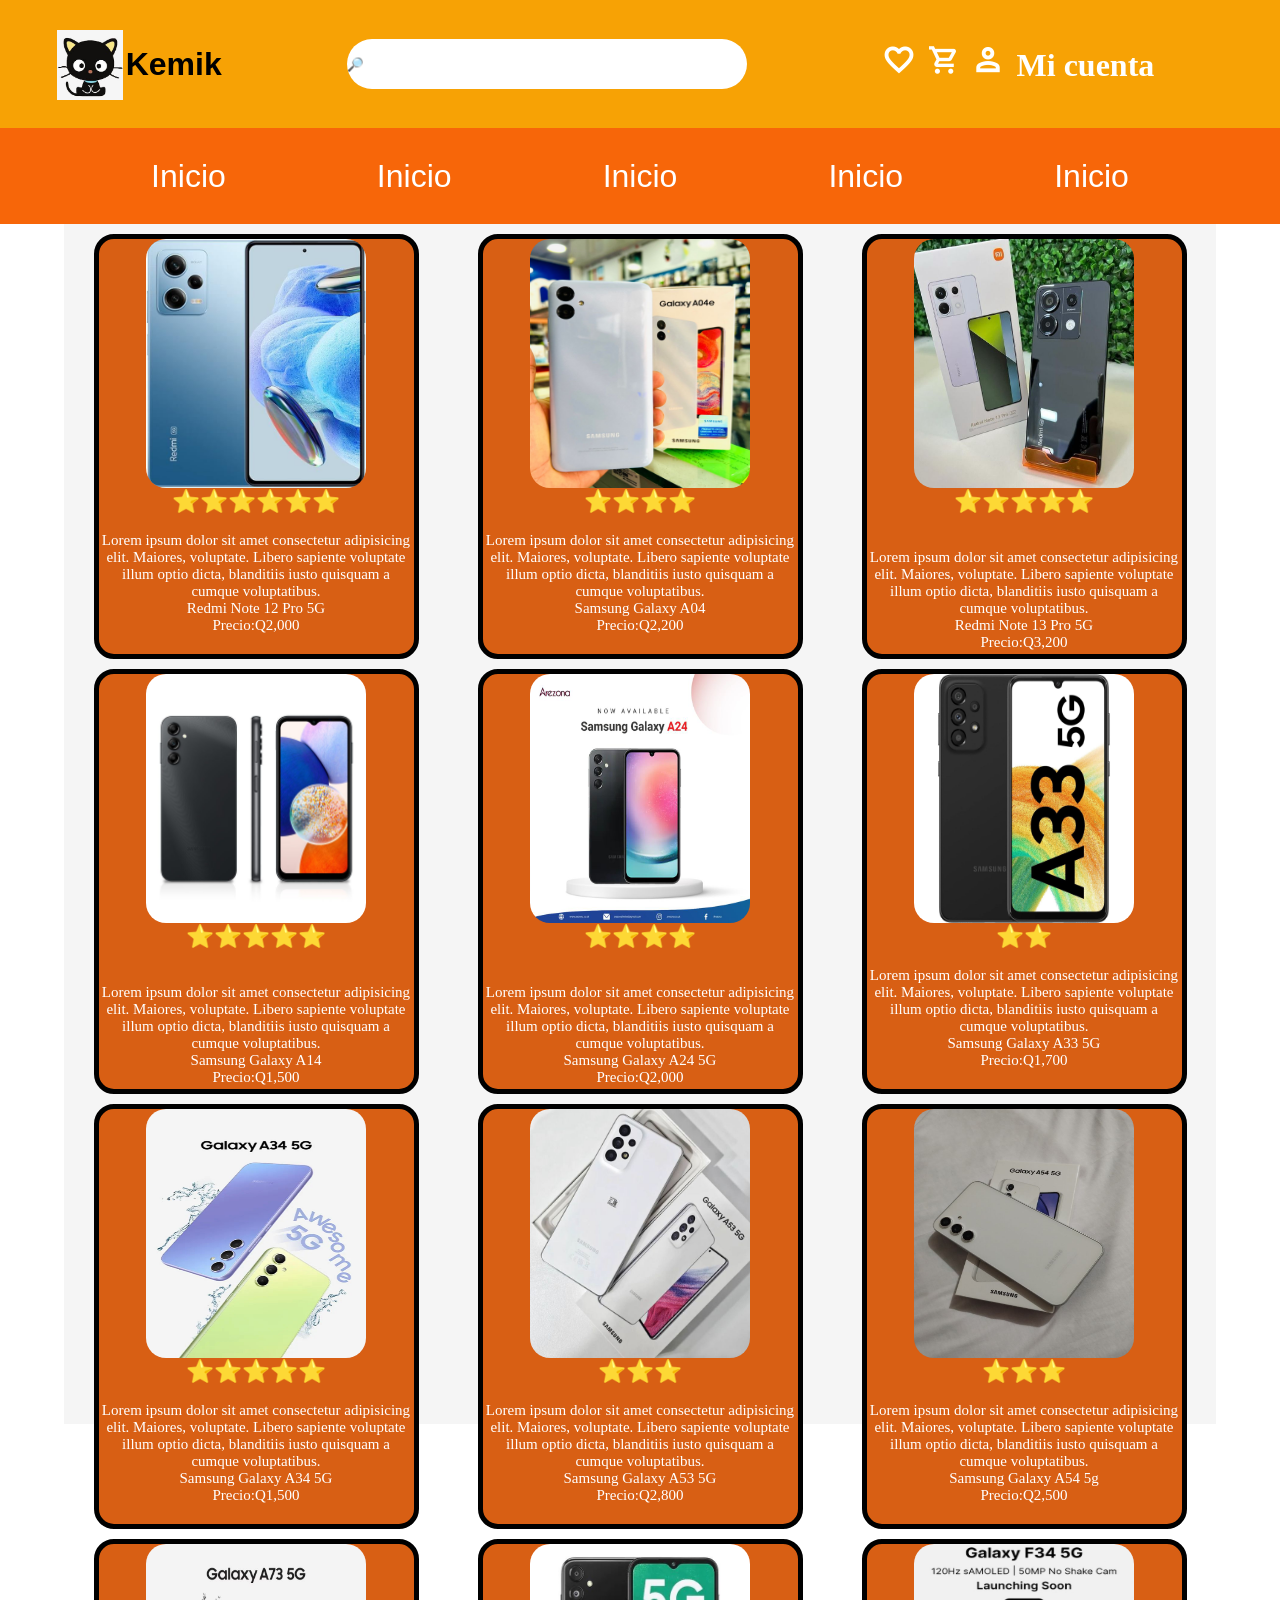
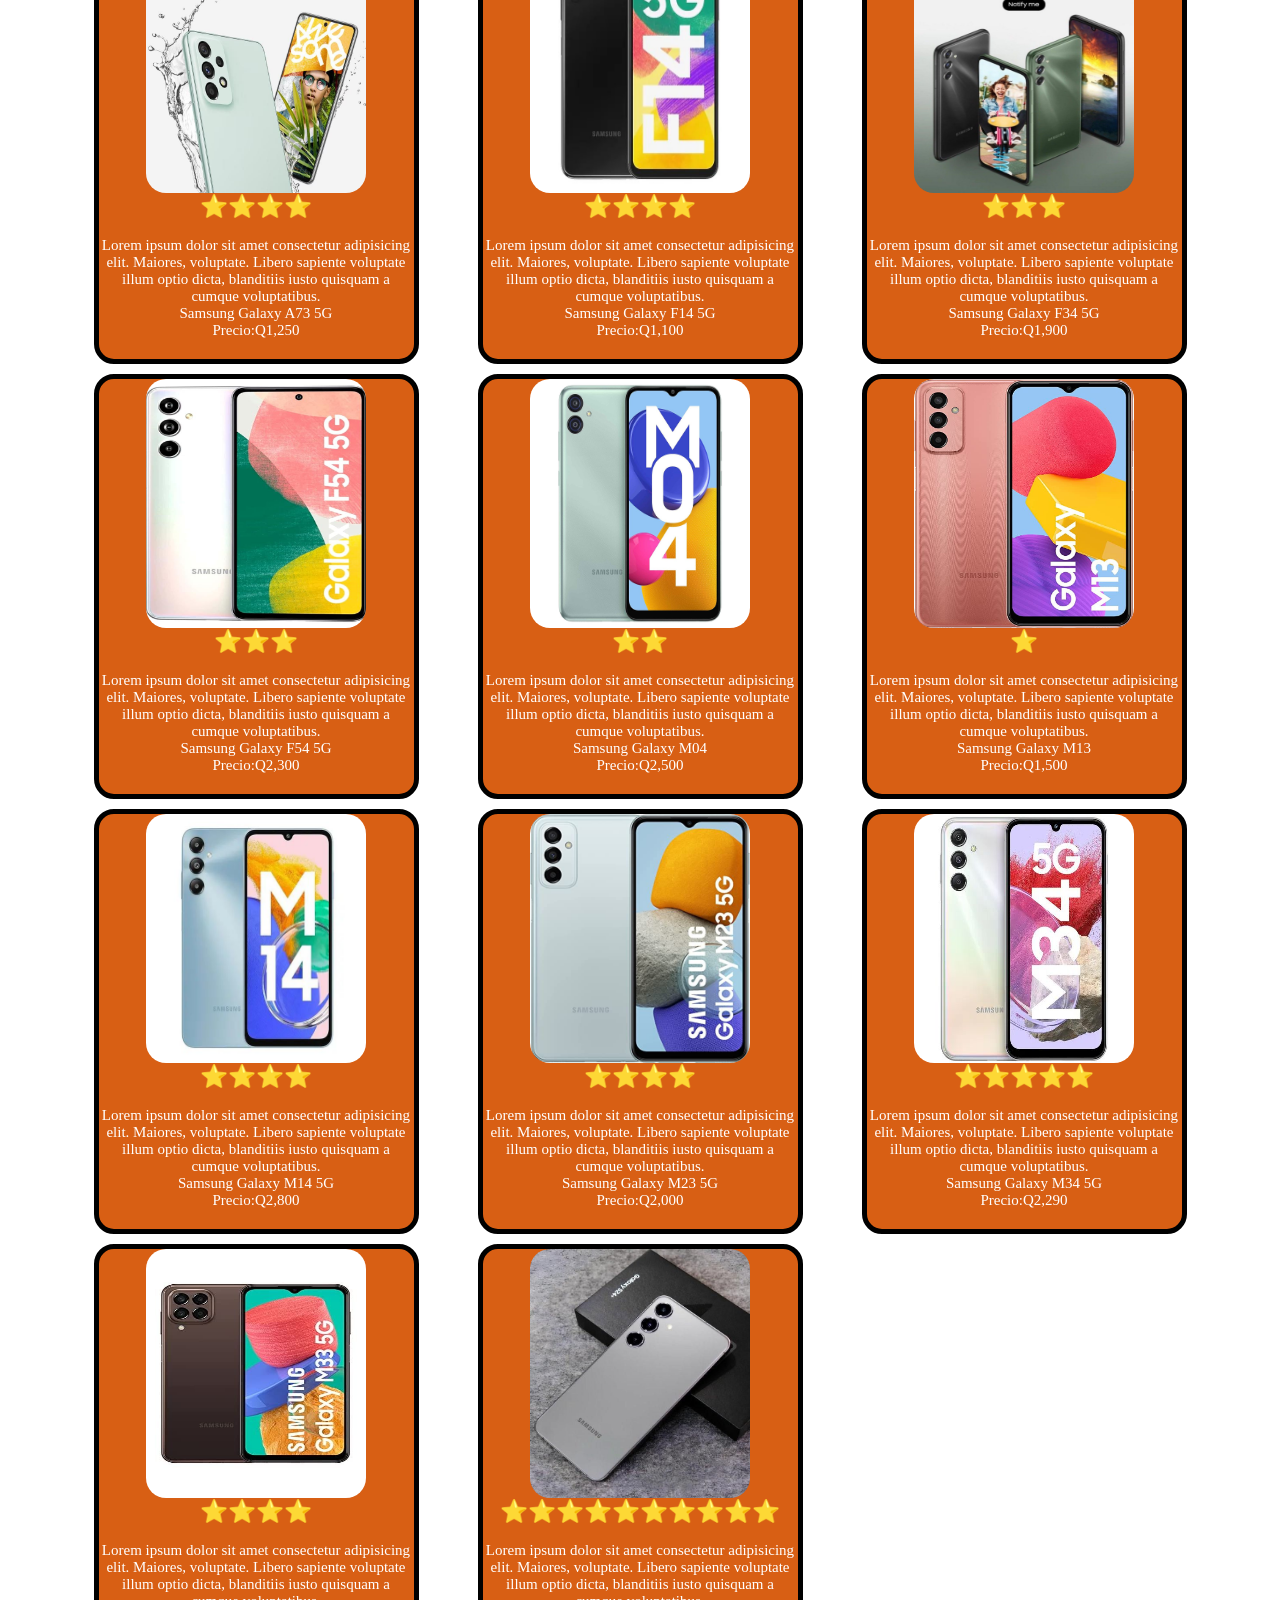
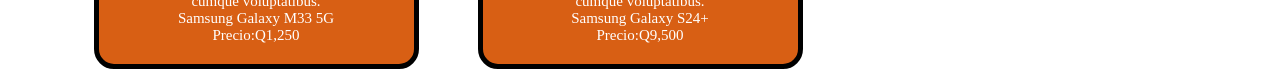
==== css/index.html @ 1ea896f4 "termina la pagina" ====
<!DOCTYPE html>
<html lang="en">
<head>
    <meta charset="UTF-8">
    <meta name="viewport" content="width=device-width, initial-scale=1.0">
    <title>Document</title>
    <link rel="stylesheet" href="https://fonts.googleapis.com/css2?family=Material+Symbols+Outlined" />
    <link rel="stylesheet" href="https://fonts.googleapis.com/css2?family=Material+Symbols+Outlined" />
    <link rel="stylesheet" href="https://fonts.googleapis.com/css2?family=Material+Symbols+Outlined" />
    <link rel="stylesheet" href="estilos.css">

</head>
<body>
    <!-- inicio del header -->
<header class="header">
<h1 class="titulo">Kemik</h1>

<div class="search">
    <input type="search" placeholder="🔎">
    

</div>
<div class="contenedor-iconos">

<!-- corazon -->
<span class="material-symbols-outlined">
favorite
</span>


<!-- carrito -->
<span class="material-symbols-outlined">
shopping_cart
</span>

<!-- persona -->
<span class="material-symbols-outlined">
person
</span>
<span>Mi cuenta</span>

</div>
</header>
<!-- inicio navegacion -->

<nav class="nav">
<a href="">Inicio</a>
<a href="">Inicio</a>
<a href="">Inicio</a>
<a href="">Inicio</a>
<a href="">Inicio</a>
</nav>

<div class="contenedor">
    <div class="contenedor-tarjetas"><img src="../img/Redmi Note 12 Pro 5G.jpg" alt=""><h2>⭐⭐⭐⭐⭐⭐</h2><br><p>Lorem ipsum dolor sit amet consectetur adipisicing elit. Maiores, voluptate. Libero sapiente voluptate illum optio dicta, blanditiis iusto quisquam a cumque voluptatibus.<br>Redmi Note 12 Pro 5G <br>Precio:Q2,000</p></div>
    <div class="contenedor-tarjetas"><img src="../img/Samsung Galaxy A04.jpg" alt=""><h2>⭐⭐⭐⭐</h2><br><p>Lorem ipsum dolor sit amet consectetur adipisicing elit. Maiores, voluptate. Libero sapiente voluptate illum optio dicta, blanditiis iusto quisquam a cumque voluptatibus.<br>Samsung Galaxy A04 <br>Precio:Q2,200</p></div>
    <div class="contenedor-tarjetas"><img src="../img/Redmi Note 13 Pro+ 5G.jpg" alt=""><h2>⭐⭐⭐⭐⭐</h2><br> <br><p>Lorem ipsum dolor sit amet consectetur adipisicing elit. Maiores, voluptate. Libero sapiente voluptate illum optio dicta, blanditiis iusto quisquam a cumque voluptatibus.<br>Redmi Note 13 Pro 5G <br>Precio:Q3,200</p></div>
    <div class="contenedor-tarjetas"><img src="../img/Samsung Galaxy A14 5G.jpg" alt=""><h2>⭐⭐⭐⭐⭐</h2><br><br>Lorem ipsum dolor sit amet consectetur adipisicing elit. Maiores, voluptate. Libero sapiente voluptate illum optio dicta, blanditiis iusto quisquam a cumque voluptatibus.<p>Samsung Galaxy A14 <br>Precio:Q1,500</p></div>
    <div class="contenedor-tarjetas"><img src="../img/Samsung Galaxy A24.jpg" alt=""><h2>⭐⭐⭐⭐</h2><br><br><p>Lorem ipsum dolor sit amet consectetur adipisicing elit. Maiores, voluptate. Libero sapiente voluptate illum optio dicta, blanditiis iusto quisquam a cumque voluptatibus.<br>Samsung Galaxy A24 5G<br>Precio:Q2,000</p></div>
    <div class="contenedor-tarjetas"><img src="../img/Samsung Galaxy A33 5G.jpg" alt=""><h2>⭐⭐</h2><br><p>Lorem ipsum dolor sit amet consectetur adipisicing elit. Maiores, voluptate. Libero sapiente voluptate illum optio dicta, blanditiis iusto quisquam a cumque voluptatibus.<br>Samsung Galaxy A33 5G<br>Precio:Q1,700</p></div>
    <div class="contenedor-tarjetas"><img src="../img/Samsung Galaxy A34 5G.jpg" alt=""><h2>⭐⭐⭐⭐⭐</h2><br><p>Lorem ipsum dolor sit amet consectetur adipisicing elit. Maiores, voluptate. Libero sapiente voluptate illum optio dicta, blanditiis iusto quisquam a cumque voluptatibus.<br>Samsung Galaxy A34 5G<br>Precio:Q1,500</p></div>
    <div class="contenedor-tarjetas"><img src="../img/Samsung Galaxy A53 5G.jpg" alt=""><h2>⭐⭐⭐</h2><br><p>Lorem ipsum dolor sit amet consectetur adipisicing elit. Maiores, voluptate. Libero sapiente voluptate illum optio dicta, blanditiis iusto quisquam a cumque voluptatibus.<br>Samsung Galaxy A53 5G<br>Precio:Q2,800</p></div>
    <div class="contenedor-tarjetas"><img src="../img/Samsung Galaxy A54 5G.jpg" alt=""><h2>⭐⭐⭐</h2><br><p>Lorem ipsum dolor sit amet consectetur adipisicing elit. Maiores, voluptate. Libero sapiente voluptate illum optio dicta, blanditiis iusto quisquam a cumque voluptatibus.<br>Samsung Galaxy A54 5g<br>Precio:Q2,500</p></div>
    <div class="contenedor-tarjetas"><img src="../img/Samsung Galaxy A73 5G.jpg" alt=""><h2>⭐⭐⭐⭐</h2><br><p>Lorem ipsum dolor sit amet consectetur adipisicing elit. Maiores, voluptate. Libero sapiente voluptate illum optio dicta, blanditiis iusto quisquam a cumque voluptatibus.<br>Samsung Galaxy A73 5G<br>Precio:Q1,250</p></div>
    <div class="contenedor-tarjetas"><img src="../img/Samsung Galaxy F14 5G.jpg" alt=""><h2>⭐⭐⭐⭐</h2><br><p>Lorem ipsum dolor sit amet consectetur adipisicing elit. Maiores, voluptate. Libero sapiente voluptate illum optio dicta, blanditiis iusto quisquam a cumque voluptatibus.<br>Samsung Galaxy F14 5G<br>Precio:Q1,100</p></div>
    <div class="contenedor-tarjetas"><img src="../img/Samsung Galaxy F34 5G.jpg" alt=""><h2>⭐⭐⭐</h2><br><p>Lorem ipsum dolor sit amet consectetur adipisicing elit. Maiores, voluptate. Libero sapiente voluptate illum optio dicta, blanditiis iusto quisquam a cumque voluptatibus.<br>Samsung Galaxy F34 5G<br>Precio:Q1,900</p></div>
    <div class="contenedor-tarjetas"><img src="../img/Samsung Galaxy F54 5G.jpg" alt=""><h2>⭐⭐⭐</h2><br><p>Lorem ipsum dolor sit amet consectetur adipisicing elit. Maiores, voluptate. Libero sapiente voluptate illum optio dicta, blanditiis iusto quisquam a cumque voluptatibus.<br>Samsung Galaxy F54 5G<br>Precio:Q2,300</p></div>
    <div class="contenedor-tarjetas"><img src="../img/Samsung Galaxy M04.jpg" alt=""><h2>⭐⭐</h2><br><p>Lorem ipsum dolor sit amet consectetur adipisicing elit. Maiores, voluptate. Libero sapiente voluptate illum optio dicta, blanditiis iusto quisquam a cumque voluptatibus.<br>Samsung Galaxy M04 <br>Precio:Q2,500</p></div>
    <div class="contenedor-tarjetas"><img src="../img/Samsung Galaxy M13.jpg" alt=""><h2>⭐</h2><br><p>Lorem ipsum dolor sit amet consectetur adipisicing elit. Maiores, voluptate. Libero sapiente voluptate illum optio dicta, blanditiis iusto quisquam a cumque voluptatibus.<br>Samsung Galaxy M13 <br>Precio:Q1,500</p></div>
    <div class="contenedor-tarjetas"><img src="../img/Samsung Galaxy M14 5G.jpg" alt=""><h2>⭐⭐⭐⭐</h2><br><p>Lorem ipsum dolor sit amet consectetur adipisicing elit. Maiores, voluptate. Libero sapiente voluptate illum optio dicta, blanditiis iusto quisquam a cumque voluptatibus.<br>Samsung Galaxy M14 5G<br>Precio:Q2,800</p></div>
    <div class="contenedor-tarjetas"><img src="../img/Samsung Galaxy M23 5G.jpg" alt=""><h2>⭐⭐⭐⭐</h2><br><p>Lorem ipsum dolor sit amet consectetur adipisicing elit. Maiores, voluptate. Libero sapiente voluptate illum optio dicta, blanditiis iusto quisquam a cumque voluptatibus.<br>Samsung Galaxy M23 5G<br>Precio:Q2,000</p></div>
    <div class="contenedor-tarjetas"><img src="../img/Samsung Galaxy M34 5G.jpg" alt=""><h2>⭐⭐⭐⭐⭐</h2><br><p>Lorem ipsum dolor sit amet consectetur adipisicing elit. Maiores, voluptate. Libero sapiente voluptate illum optio dicta, blanditiis iusto quisquam a cumque voluptatibus.<br>Samsung Galaxy M34 5G<br>Precio:Q2,290</p></div>
    <div class="contenedor-tarjetas"><img src="../img/Samsung Galaxy M33 5G.jpg" alt=""><h2>⭐⭐⭐⭐</h2><br><p>Lorem ipsum dolor sit amet consectetur adipisicing elit. Maiores, voluptate. Libero sapiente voluptate illum optio dicta, blanditiis iusto quisquam a cumque voluptatibus.<br>Samsung Galaxy M33 5G<br>Precio:Q1,250</p></div>
    <div class="contenedor-tarjetas"><img src="../img/Samsung Galaxy S24+.jpg" alt=""><h2>⭐⭐⭐⭐⭐⭐⭐⭐⭐⭐</h2><br><p>Lorem ipsum dolor sit amet consectetur adipisicing elit. Maiores, voluptate. Libero sapiente voluptate illum optio dicta, blanditiis iusto quisquam a cumque voluptatibus.<br>Samsung Galaxy S24+ <br>Precio:Q9,500</p></div>
</div>

</body>
</html>
---- css/estilos.css ----
*{
    margin: 0;
    padding: 0;
    box-sizing: border-box;
}

:root{
    --color-principal:rgb(247, 162, 5);
    --color-secundario:rgb(247,102,9);
    --fuente-principal:"akt",sans-serif;
}

body{
    /* equivale a que rem equivalga a 16px */
    font-size: 62.5%;
}

/* estilos de header */

.header{
    display: flex;
    justify-content: space-evenly;
    align-items: center;
    width: 100%;
    height: 8rem;
    background-color: var(--color-principal);
}

.header h1{
    font-family: var(--fuente-principal);
    font-size: 2rem;
}
.header h1::before{
    content: '';
    position: absolute;
    left: 40px;
    top: 30px;
    background-image: url(../img/gato.jpg);
    width: 100px;
    height: 70px;
    background-position: center;
    background-repeat: no-repeat;
    background-size: contain;   
}


.header .search{
    width: 400px;
    height: 50px;
    background-color: white;
    border-radius: 25px;
}

.header .search input  {
    width: 100%;
    height: 100%;
    outline: none;
    border: none;
    background: transparent;
    padding: 0px;
}

.contenedor-iconos span{
    font-size: 2rem;
    color: white;
    font-weight: 900;
    margin-left: 10px;
}

.nav{
    display: flex;
    justify-content: space-evenly;
    align-items: center;
    width: 100%;
    height: 6rem;
    background-color: var(--color-secundario);
}

.nav a{
    font-size: 2rem;
    text-decoration: none;
    font-family: var(--fuente-principal);
    font-weight: 500;
    color: white;
    transition: background-color 1s ease;
}

.nav a:hover{
    background-color: var(--color-principal);
    padding: 1px 2px 1px 2px;
    border-radius: 10px;
}

.contenedor{
    display: grid;
    grid-template-columns: repeat(3,1fr);
    justify-items: center;
    width: 90%;
    height: 1200px;
    background-color: whitesmoke;
    margin: 0 auto;
}

.contenedor .contenedor-tarjetas{
    width: 325px;
    height: 425px;
    background-color: rgb(216, 95, 20);
    margin-top: 10px;
    border-radius: 20px;
    place-items: center;
    border: 5px solid black;
    display: flex;
    flex-direction: column;
    align-items: center;  
}

.contenedor img {
    width: 70%;
    height: 60%;
    border-radius: 20px;  
}

.contenedor .contenedor-tarjetas{
    color: white;
    font-size: 15px;
    text-align: center;
    
}
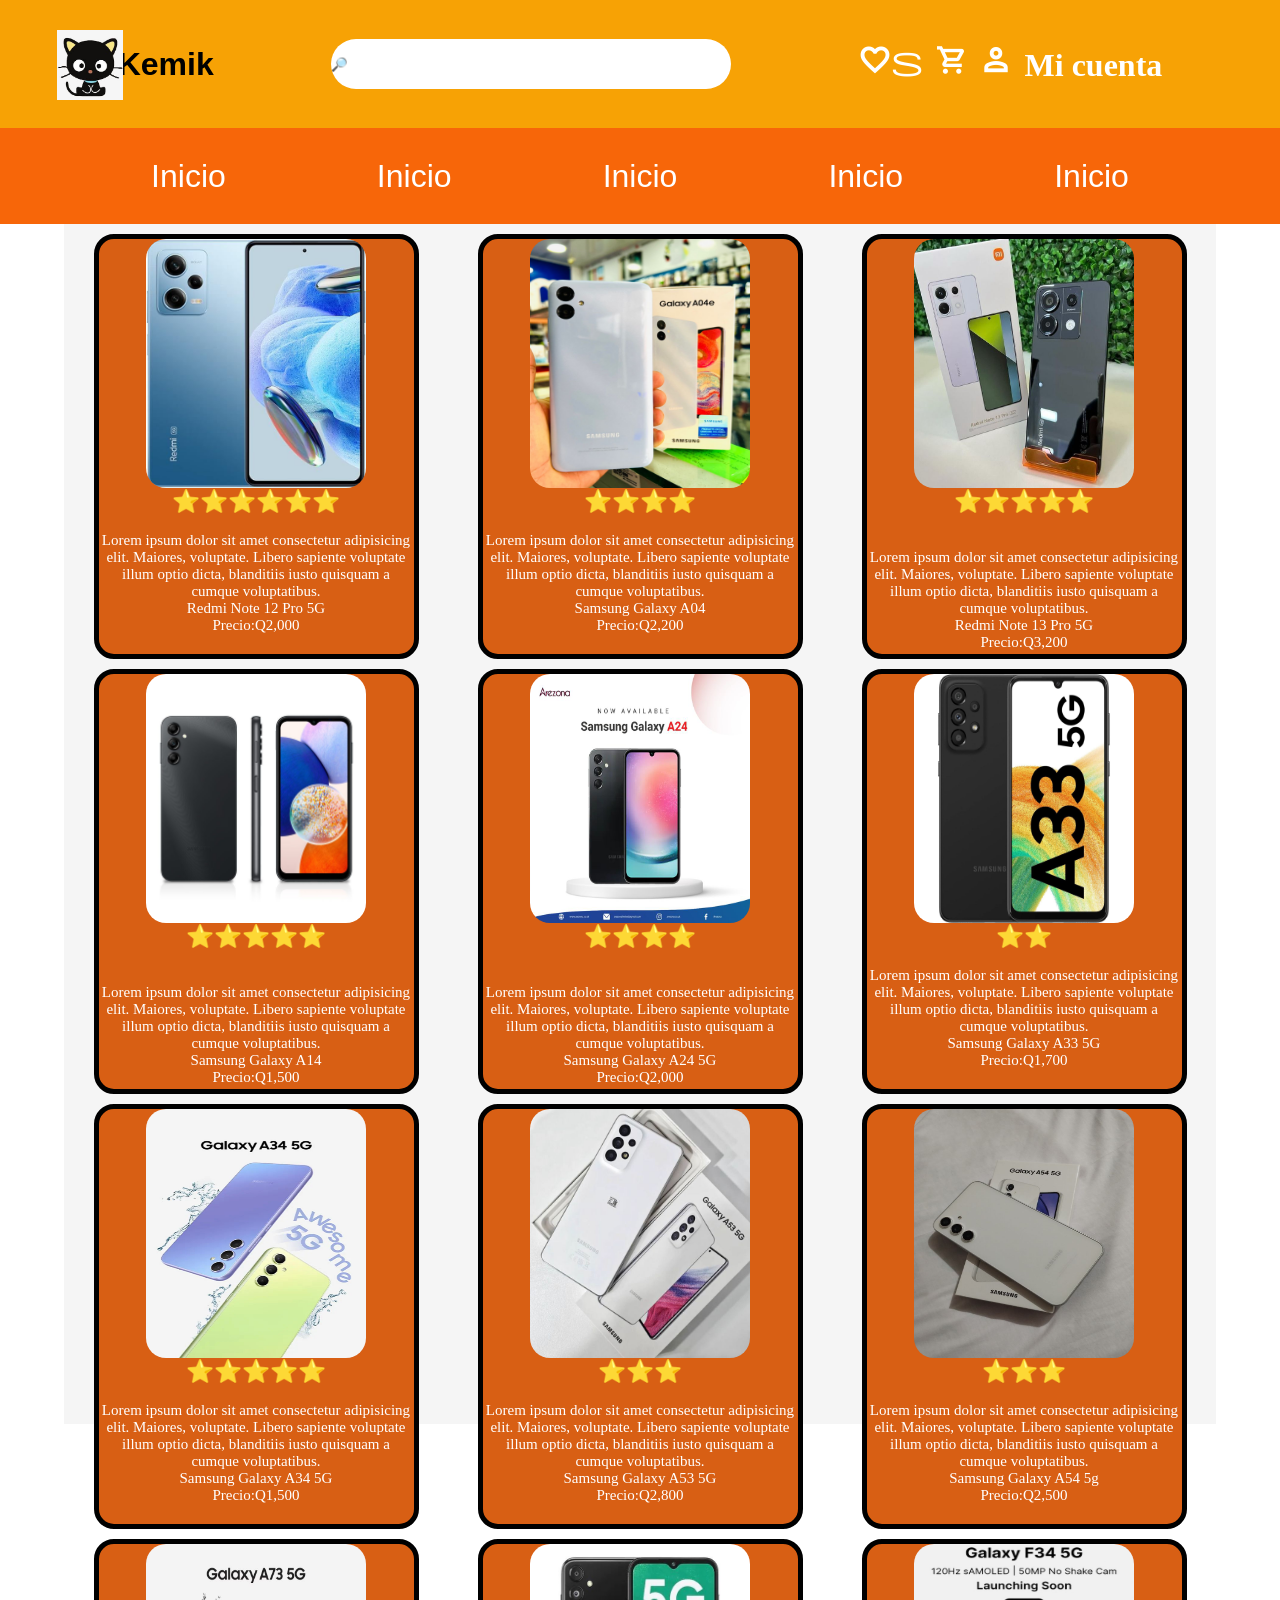
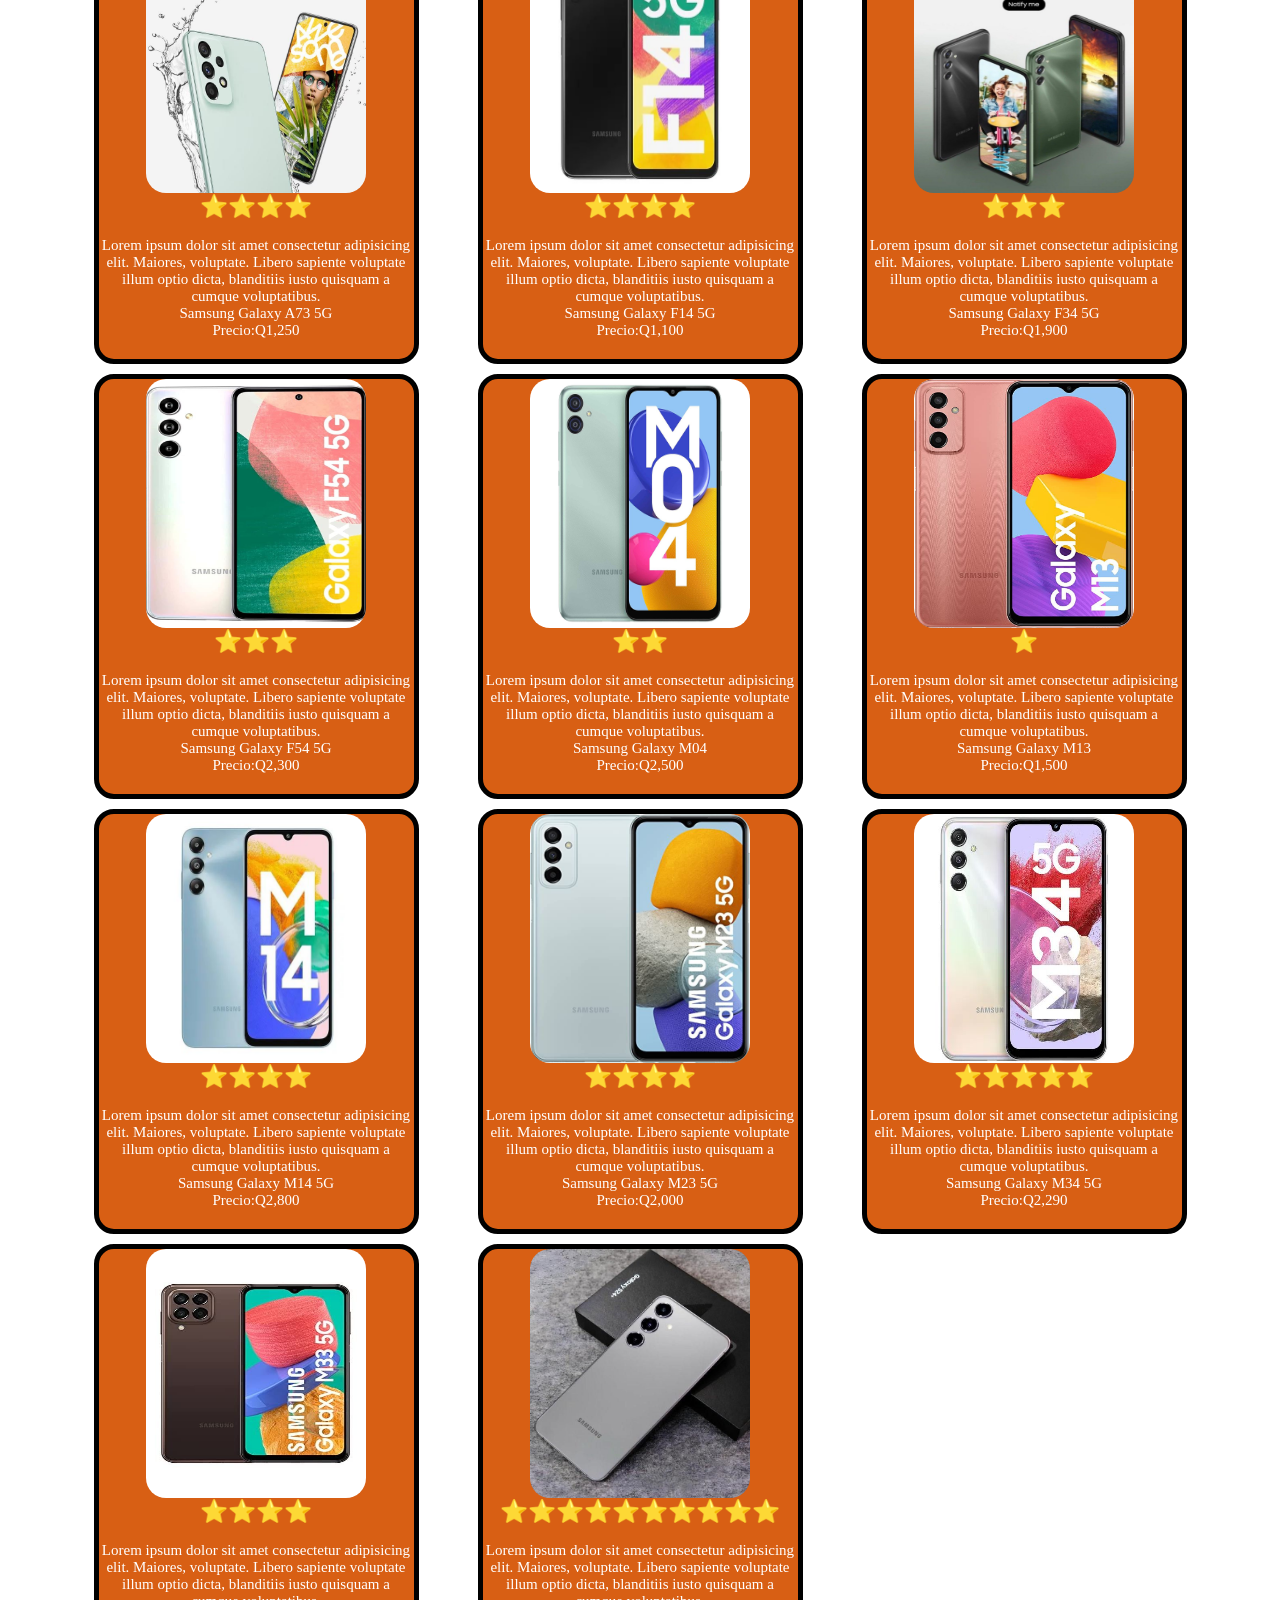
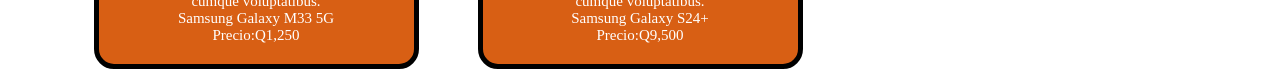
==== commit ddba97d8: "nada se cambio" ====
--- a/css/index.html
+++ b/css/index.html
@@ -24,7 +24,7 @@
 
 <!-- corazon -->
 <span class="material-symbols-outlined">
-favorite
+favorites
 </span>
 
 
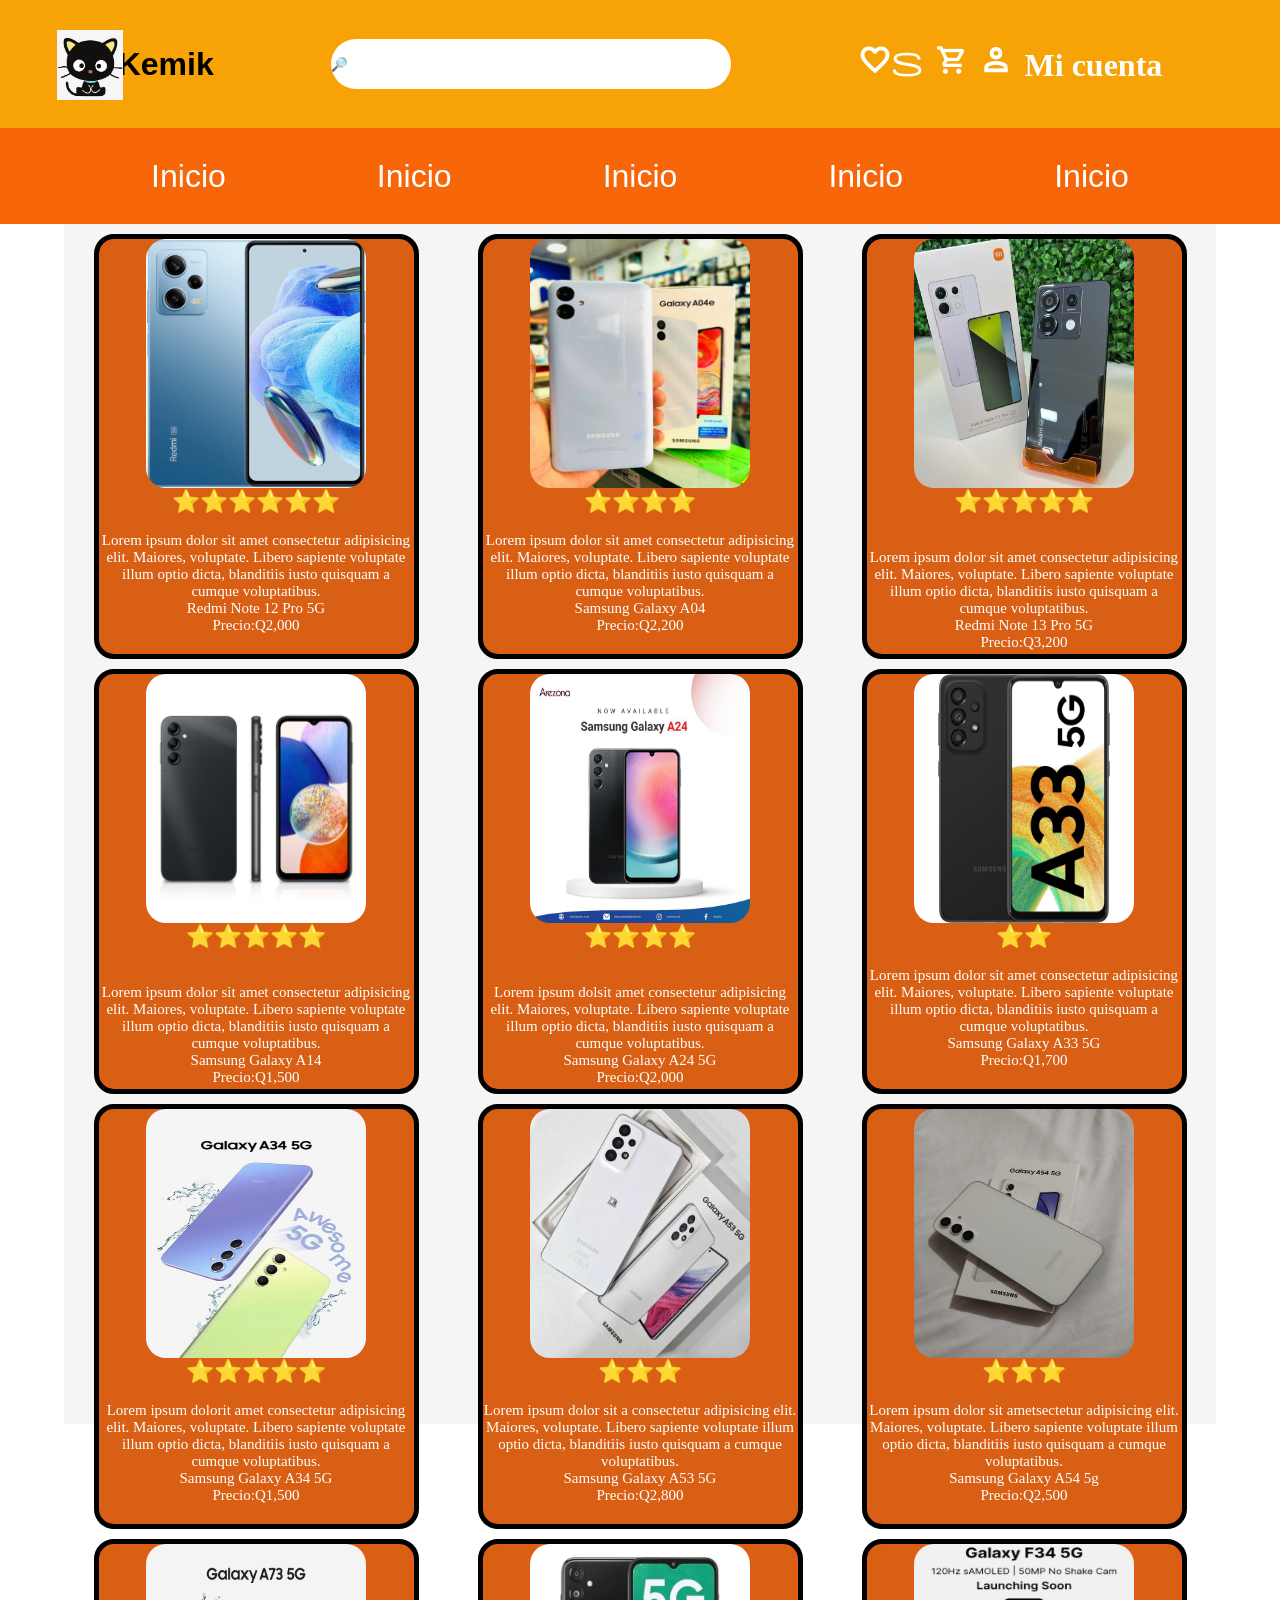
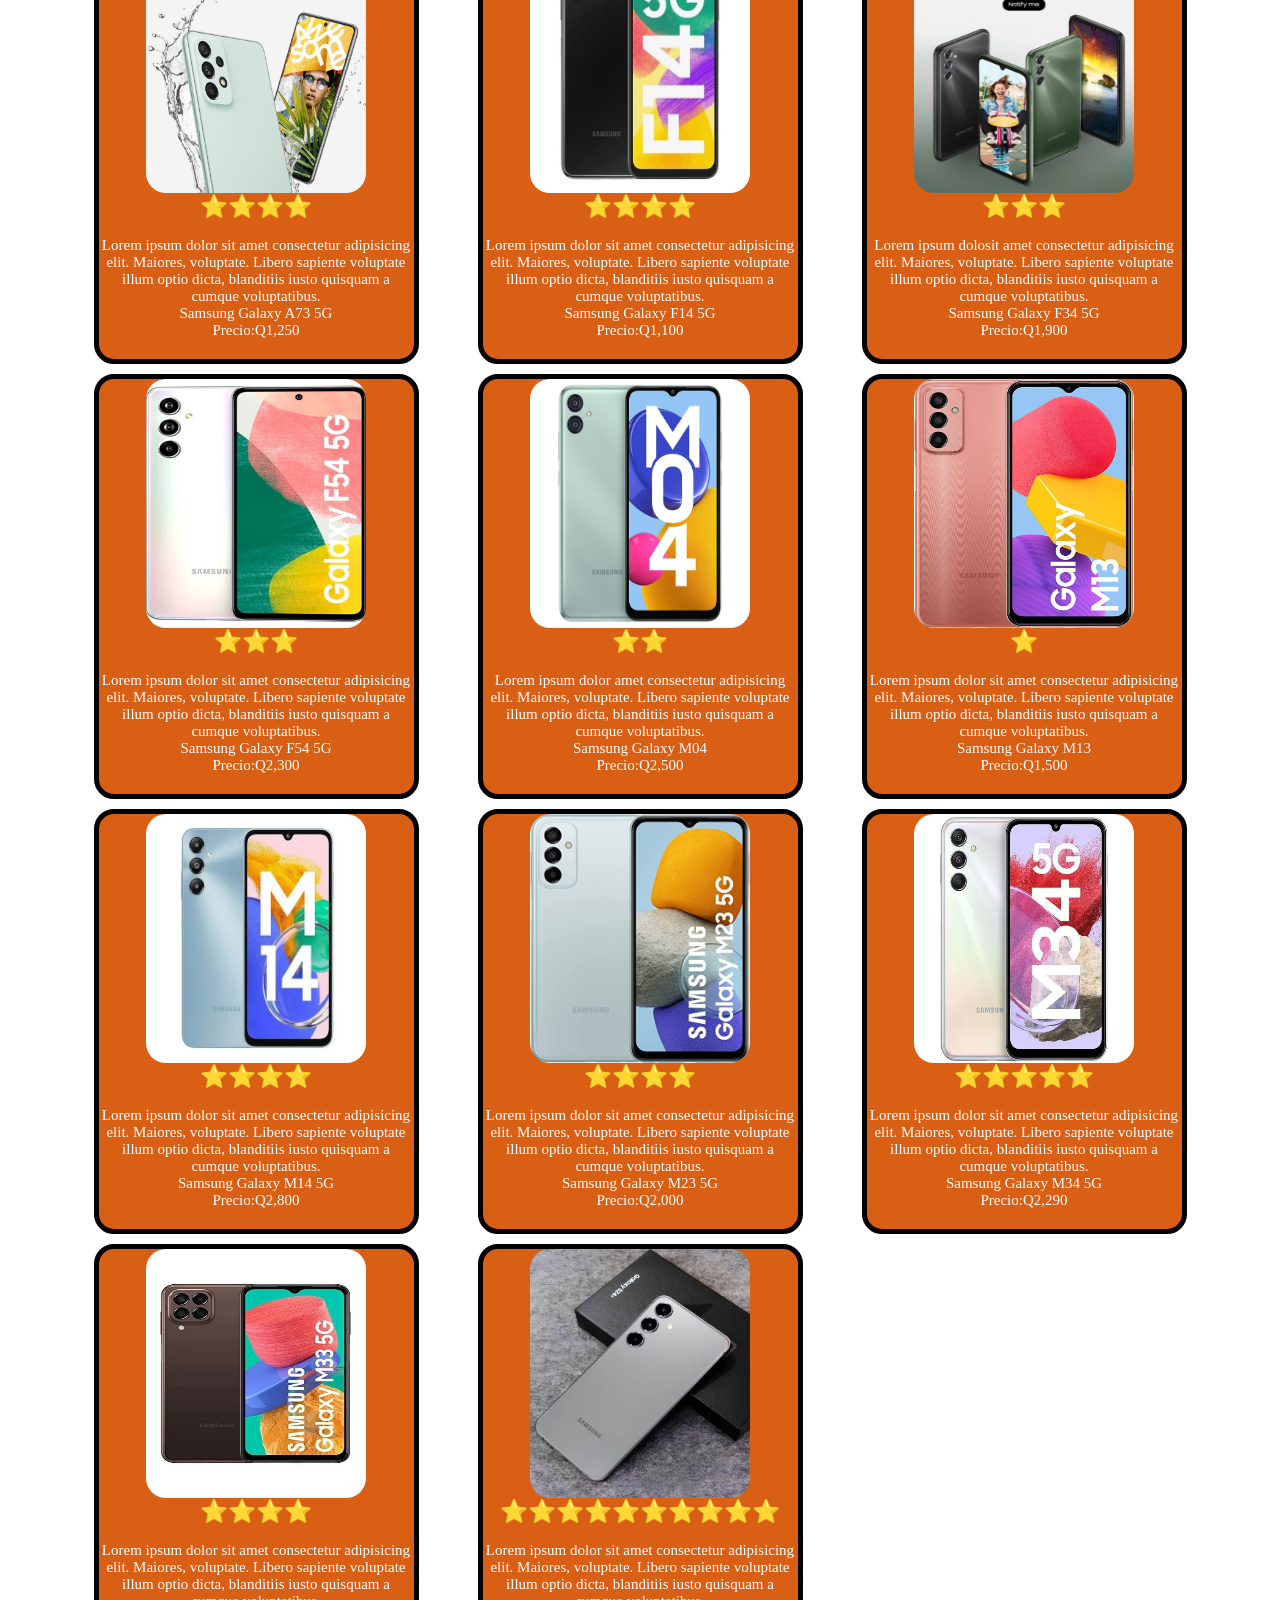
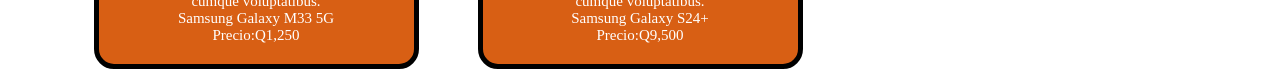
==== commit 5fc110d9: "cambios en el texto" ====
--- a/css/index.html
+++ b/css/index.html
@@ -56,16 +56,16 @@
     <div class="contenedor-tarjetas"><img src="../img/Samsung Galaxy A04.jpg" alt=""><h2>⭐⭐⭐⭐</h2><br><p>Lorem ipsum dolor sit amet consectetur adipisicing elit. Maiores, voluptate. Libero sapiente voluptate illum optio dicta, blanditiis iusto quisquam a cumque voluptatibus.<br>Samsung Galaxy A04 <br>Precio:Q2,200</p></div>
     <div class="contenedor-tarjetas"><img src="../img/Redmi Note 13 Pro+ 5G.jpg" alt=""><h2>⭐⭐⭐⭐⭐</h2><br> <br><p>Lorem ipsum dolor sit amet consectetur adipisicing elit. Maiores, voluptate. Libero sapiente voluptate illum optio dicta, blanditiis iusto quisquam a cumque voluptatibus.<br>Redmi Note 13 Pro 5G <br>Precio:Q3,200</p></div>
     <div class="contenedor-tarjetas"><img src="../img/Samsung Galaxy A14 5G.jpg" alt=""><h2>⭐⭐⭐⭐⭐</h2><br><br>Lorem ipsum dolor sit amet consectetur adipisicing elit. Maiores, voluptate. Libero sapiente voluptate illum optio dicta, blanditiis iusto quisquam a cumque voluptatibus.<p>Samsung Galaxy A14 <br>Precio:Q1,500</p></div>
-    <div class="contenedor-tarjetas"><img src="../img/Samsung Galaxy A24.jpg" alt=""><h2>⭐⭐⭐⭐</h2><br><br><p>Lorem ipsum dolor sit amet consectetur adipisicing elit. Maiores, voluptate. Libero sapiente voluptate illum optio dicta, blanditiis iusto quisquam a cumque voluptatibus.<br>Samsung Galaxy A24 5G<br>Precio:Q2,000</p></div>
+    <div class="contenedor-tarjetas"><img src="../img/Samsung Galaxy A24.jpg" alt=""><h2>⭐⭐⭐⭐</h2><br><br><p>Lorem ipsum dolsit amet consectetur adipisicing elit. Maiores, voluptate. Libero sapiente voluptate illum optio dicta, blanditiis iusto quisquam a cumque voluptatibus.<br>Samsung Galaxy A24 5G<br>Precio:Q2,000</p></div>
     <div class="contenedor-tarjetas"><img src="../img/Samsung Galaxy A33 5G.jpg" alt=""><h2>⭐⭐</h2><br><p>Lorem ipsum dolor sit amet consectetur adipisicing elit. Maiores, voluptate. Libero sapiente voluptate illum optio dicta, blanditiis iusto quisquam a cumque voluptatibus.<br>Samsung Galaxy A33 5G<br>Precio:Q1,700</p></div>
-    <div class="contenedor-tarjetas"><img src="../img/Samsung Galaxy A34 5G.jpg" alt=""><h2>⭐⭐⭐⭐⭐</h2><br><p>Lorem ipsum dolor sit amet consectetur adipisicing elit. Maiores, voluptate. Libero sapiente voluptate illum optio dicta, blanditiis iusto quisquam a cumque voluptatibus.<br>Samsung Galaxy A34 5G<br>Precio:Q1,500</p></div>
-    <div class="contenedor-tarjetas"><img src="../img/Samsung Galaxy A53 5G.jpg" alt=""><h2>⭐⭐⭐</h2><br><p>Lorem ipsum dolor sit amet consectetur adipisicing elit. Maiores, voluptate. Libero sapiente voluptate illum optio dicta, blanditiis iusto quisquam a cumque voluptatibus.<br>Samsung Galaxy A53 5G<br>Precio:Q2,800</p></div>
-    <div class="contenedor-tarjetas"><img src="../img/Samsung Galaxy A54 5G.jpg" alt=""><h2>⭐⭐⭐</h2><br><p>Lorem ipsum dolor sit amet consectetur adipisicing elit. Maiores, voluptate. Libero sapiente voluptate illum optio dicta, blanditiis iusto quisquam a cumque voluptatibus.<br>Samsung Galaxy A54 5g<br>Precio:Q2,500</p></div>
+    <div class="contenedor-tarjetas"><img src="../img/Samsung Galaxy A34 5G.jpg" alt=""><h2>⭐⭐⭐⭐⭐</h2><br><p>Lorem ipsum dolorit amet consectetur adipisicing elit. Maiores, voluptate. Libero sapiente voluptate illum optio dicta, blanditiis iusto quisquam a cumque voluptatibus.<br>Samsung Galaxy A34 5G<br>Precio:Q1,500</p></div>
+    <div class="contenedor-tarjetas"><img src="../img/Samsung Galaxy A53 5G.jpg" alt=""><h2>⭐⭐⭐</h2><br><p>Lorem ipsum dolor sit a consectetur adipisicing elit. Maiores, voluptate. Libero sapiente voluptate illum optio dicta, blanditiis iusto quisquam a cumque voluptatibus.<br>Samsung Galaxy A53 5G<br>Precio:Q2,800</p></div>
+    <div class="contenedor-tarjetas"><img src="../img/Samsung Galaxy A54 5G.jpg" alt=""><h2>⭐⭐⭐</h2><br><p>Lorem ipsum dolor sit ametsectetur adipisicing elit. Maiores, voluptate. Libero sapiente voluptate illum optio dicta, blanditiis iusto quisquam a cumque voluptatibus.<br>Samsung Galaxy A54 5g<br>Precio:Q2,500</p></div>
     <div class="contenedor-tarjetas"><img src="../img/Samsung Galaxy A73 5G.jpg" alt=""><h2>⭐⭐⭐⭐</h2><br><p>Lorem ipsum dolor sit amet consectetur adipisicing elit. Maiores, voluptate. Libero sapiente voluptate illum optio dicta, blanditiis iusto quisquam a cumque voluptatibus.<br>Samsung Galaxy A73 5G<br>Precio:Q1,250</p></div>
     <div class="contenedor-tarjetas"><img src="../img/Samsung Galaxy F14 5G.jpg" alt=""><h2>⭐⭐⭐⭐</h2><br><p>Lorem ipsum dolor sit amet consectetur adipisicing elit. Maiores, voluptate. Libero sapiente voluptate illum optio dicta, blanditiis iusto quisquam a cumque voluptatibus.<br>Samsung Galaxy F14 5G<br>Precio:Q1,100</p></div>
-    <div class="contenedor-tarjetas"><img src="../img/Samsung Galaxy F34 5G.jpg" alt=""><h2>⭐⭐⭐</h2><br><p>Lorem ipsum dolor sit amet consectetur adipisicing elit. Maiores, voluptate. Libero sapiente voluptate illum optio dicta, blanditiis iusto quisquam a cumque voluptatibus.<br>Samsung Galaxy F34 5G<br>Precio:Q1,900</p></div>
+    <div class="contenedor-tarjetas"><img src="../img/Samsung Galaxy F34 5G.jpg" alt=""><h2>⭐⭐⭐</h2><br><p>Lorem ipsum dolosit amet consectetur adipisicing elit. Maiores, voluptate. Libero sapiente voluptate illum optio dicta, blanditiis iusto quisquam a cumque voluptatibus.<br>Samsung Galaxy F34 5G<br>Precio:Q1,900</p></div>
     <div class="contenedor-tarjetas"><img src="../img/Samsung Galaxy F54 5G.jpg" alt=""><h2>⭐⭐⭐</h2><br><p>Lorem ipsum dolor sit amet consectetur adipisicing elit. Maiores, voluptate. Libero sapiente voluptate illum optio dicta, blanditiis iusto quisquam a cumque voluptatibus.<br>Samsung Galaxy F54 5G<br>Precio:Q2,300</p></div>
-    <div class="contenedor-tarjetas"><img src="../img/Samsung Galaxy M04.jpg" alt=""><h2>⭐⭐</h2><br><p>Lorem ipsum dolor sit amet consectetur adipisicing elit. Maiores, voluptate. Libero sapiente voluptate illum optio dicta, blanditiis iusto quisquam a cumque voluptatibus.<br>Samsung Galaxy M04 <br>Precio:Q2,500</p></div>
+    <div class="contenedor-tarjetas"><img src="../img/Samsung Galaxy M04.jpg" alt=""><h2>⭐⭐</h2><br><p>Lorem ipsum dolor amet consectetur adipisicing elit. Maiores, voluptate. Libero sapiente voluptate illum optio dicta, blanditiis iusto quisquam a cumque voluptatibus.<br>Samsung Galaxy M04 <br>Precio:Q2,500</p></div>
     <div class="contenedor-tarjetas"><img src="../img/Samsung Galaxy M13.jpg" alt=""><h2>⭐</h2><br><p>Lorem ipsum dolor sit amet consectetur adipisicing elit. Maiores, voluptate. Libero sapiente voluptate illum optio dicta, blanditiis iusto quisquam a cumque voluptatibus.<br>Samsung Galaxy M13 <br>Precio:Q1,500</p></div>
     <div class="contenedor-tarjetas"><img src="../img/Samsung Galaxy M14 5G.jpg" alt=""><h2>⭐⭐⭐⭐</h2><br><p>Lorem ipsum dolor sit amet consectetur adipisicing elit. Maiores, voluptate. Libero sapiente voluptate illum optio dicta, blanditiis iusto quisquam a cumque voluptatibus.<br>Samsung Galaxy M14 5G<br>Precio:Q2,800</p></div>
     <div class="contenedor-tarjetas"><img src="../img/Samsung Galaxy M23 5G.jpg" alt=""><h2>⭐⭐⭐⭐</h2><br><p>Lorem ipsum dolor sit amet consectetur adipisicing elit. Maiores, voluptate. Libero sapiente voluptate illum optio dicta, blanditiis iusto quisquam a cumque voluptatibus.<br>Samsung Galaxy M23 5G<br>Precio:Q2,000</p></div>
